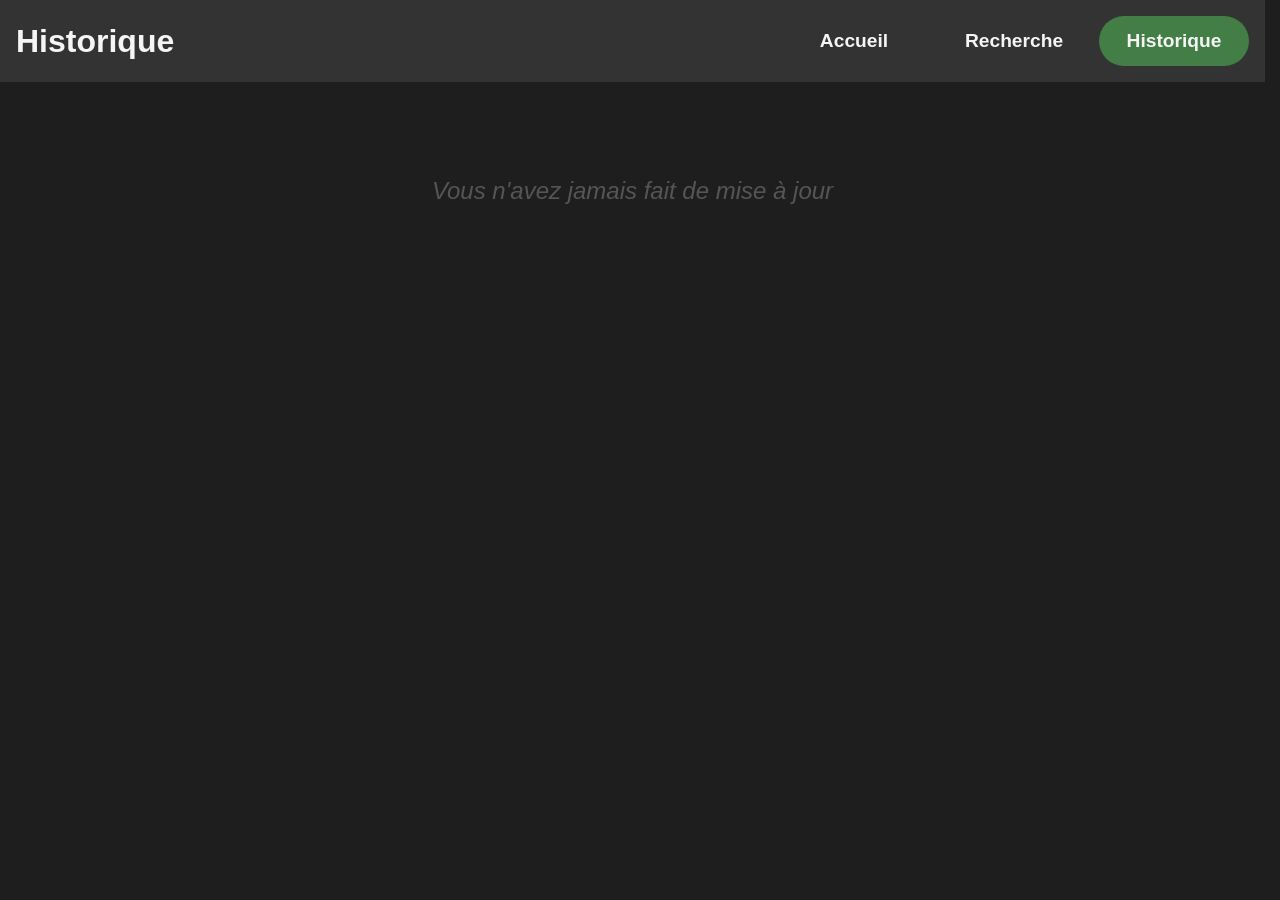
==== logs.html @ ff317b53 "initial commit" ====
<!DOCTYPE html>
<html lang="fr">
<head>
	<meta charset="UTF-8">
	<title>Historique</title>
	<link rel="stylesheet" href="css/style.css">
	<link rel="stylesheet" href="css/logs.css">
	<script src="javascript/logs.js"></script>
</head>
<body>
<header>
	<h1>Historique</h1>
	<nav>
		<a href="index.html">Accueil</a>
		<a href="search.html">Recherche</a>
		<a href="logs.html" class="active">Historique</a>
	</nav>
</header>
<main>
	<div id="no-last-update">
		<span>Chargement...</span>
	</div>
	<section id="logs-section" style="display: none;">
		<h2 id="date">Dernier téléchargement le 30/08/2025 à 19h 35m 10s</h2>
		<h3 id="selected-options">Loader : Fabric, Version : 1.21.8</h3>
		<h4>Mods qui ne sont pas disponible en fabric 1.21.8</h4>
		<div id="search-input-container">
			<svg xmlns="http://www.w3.org/2000/svg" height="24px" viewBox="0 -960 960 960" width="24px"><path d="M784-120 532-372q-30 24-69 38t-83 14q-109 0-184.5-75.5T120-580q0-109 75.5-184.5T380-840q109 0 184.5 75.5T640-580q0 44-14 83t-38 69l252 252-56 56ZM380-400q75 0 127.5-52.5T560-580q0-75-52.5-127.5T380-760q-75 0-127.5 52.5T200-580q0 75 52.5 127.5T380-400Z"/></svg>
			<input type="text" id="search-input" placeholder="Rechercher un mod...">
		</div>
		<ul id="not-available-mods-list">
			<template>
				<li>
					<div class="card">
						<img src="" alt="" class="thumbnail">
						<h3 class="title"></h3>
					</div>
				</li>
			</template>
		</ul>
	</section>
</main>
</body>
</html>
---- css/style.css ----
* {
	box-sizing: border-box;
	margin: 0;
	padding: 0;

	--main-text: #f5f5f5;
	--secondary-text: #ccc;
	--accent-color: #5ad65f;
	--accent-color-dark: #499f4d;
	--background-color: #1e1e1e;
}

ul, ol {
	list-style: none;
}

html {
	scrollbar-gutter: stable;
}

body {
	font-family: Montserrat, sans-serif;
	margin: 0;
	background: var(--background-color);
	color: var(--main-text);
	min-height: 100dvh;
}

header {
	background: #333;
	padding: 1em;
	display: flex;
	justify-content: space-between;
	align-items: center;
}

nav {
	display: flex;
	gap: 10px;
}

nav a {
	display: flex;
	height: 50px;
	width: 150px;
	text-decoration: none;
	color: var(--main-text);
	border-radius: 25px;
	justify-content: center;
	align-items: center;
	font-weight: bold;
	font-size: 1.2em;
	transition: all 0.2s ease;

	&.active {
		background-color: hsl(from var(--accent-color-dark) h s l / 0.7);
	}

	&:hover {
		background-color: var(--accent-color-dark);;
	}
}


main {
	padding: 2em;
	max-width: 1200px;
	margin: 0 auto;
}

.main-btn {
	padding: 10px 15px 10px 10px;
	background: transparent;
	border-radius: 10px;
	border: 2px solid var(--accent-color);
	color: var(--accent-color);
	cursor: pointer;
	font-weight: bold;
	font-size: 1em;
	display: flex inline;
	gap: 5px;
	align-items: center;
	white-space: nowrap;
	transition: all 0.2s ease;
	& svg {
		fill: var(--accent-color);
		transition: fill 0.2s ease;
	}
	&:focus-visible {
		outline: var(--accent-color) solid 3px;
	}
}

.main-btn:disabled {
	background-color: #222;
	cursor: not-allowed;
	color: rgba(from var(--accent-color-dark) r g b / 0.5);
	border-color: rgba(from var(--accent-color-dark) r g b / 0.5);
	& svg {
		fill: rgba(from var(--accent-color-dark) r g b / 0.5);
	}
}


.main-btn:not(:disabled):hover {
	background: rgba(0, 0, 0 , 0.1);
	border-color: var(--accent-color-dark);
	color: var(--accent-color-dark);
	& svg {
		fill: var(--accent-color-dark);
	}
}

.red-btn {
	border-color: #ff5555;
	color: #ff5555;
	outline-color: #ff5555;
	& > svg {
		fill: #ff5555;
	}
	&:focus-visible {
		outline-color: #ff5555;
	}
	&:not(:disabled):hover {
		border-color: #912a2a;
		color: #912a2a;
		& > svg {
			fill: #912a2a;
		}
	}
}

select {
	padding: 10px;
	border-radius: 14px;
	border: 4px solid #222;
	background: #333;
	color: var(--secondary-text);
	font-size: 1em;
	transition: all 0.2s ease;
	outline: none;
	cursor: pointer;
	&:focus-visible {
		border-color: var(--accent-color);
	}
}

/* search bar */
#search-input-container {
	display: flex;
	align-items: center;
	gap: 20px;
	position: relative;
	margin-bottom: 0.5em;
	& > svg {
		position: absolute;
		left: 12px;
		fill: #757575;
		pointer-events: none;
		transition: all 0.2s ease;
	}
}

#search-input {
	padding: 10px 10px 10px 40px;
	border-radius: 14px;
	border: 4px solid #222;
	background: #333;
	color: var(--main-text);
	font-size: 1em;
	width: 100%;
	transition: all 0.2s ease;
	outline: none;

	&:focus-visible {
		border-color: var(--accent-color);
		:has(+ &) {
			fill: var(--secondary-text);
		}
	}
}

/* pagination */
.pagination {
	display: flex;
	gap: 15px;
	justify-content: end;
	margin-left: auto;
}

.pagination > * {
	min-width: 40px;
	height: 40px;
	border-radius: 40px;
	display: flex block;
	align-items: center;
	justify-content: center;
}

.pagination > button {
	background: #333;
	transition: all 0.2s ease;
	border: none;
	cursor: pointer;

	&:focus-visible {
		outline: var(--accent-color) solid 4px;
	}

	&:not(:disabled):hover {
		background: #444;
	}

	& svg {
		fill: var(--secondary-text);
	}

	&:disabled {
		background-color: #222;
		cursor: not-allowed;
	}

	/* le svg n'est pas centré ça clc du coup faut mettre un peu de padding */
	&:nth-child(2) svg {
		padding-left: 2px;
	}
}

.pagination > span {
	background-color: var(--accent-color);
	color: var(--background-color);
	font-weight: bold;
	font-size: 1.2em;
	padding: 10px;
}

#pagination-section {
	justify-content: right;
}

/* mods list */
#mods-list li, #results > ul > li {
	background: #2a2a2a;
	margin: 0.7em 0;
	padding: 1em;
	border-radius: 14px;
}

#mods-list > div {
	margin-top: 0.5em;
}

#results-container img {
	width: 100px;
	height: 100px;
}

#results-container .description {
	flex: 1;
}

#results-container .right-info {
	flex-direction: column;
	justify-content: space-between;
	align-items: end;

	& button {
		margin-top: 5px;
	}
}

#results-container > li,
#mods-container > li {
	font-size: 1.1em;
	& > div {
		display: flex;
		gap: 15px;
	}
	& a:has(> img) {
		display: flex;
		align-items: center;
	}
	& img {
		object-fit: cover;
		border-radius: 5px;
	}
	& > div > div:nth-of-type(1) {
		flex: 1;
		display: flex;
		flex-direction: column;
		gap: 10px;
		min-width: 0;
		& > p {
			font-size: 0.9em;
		}
	}
	& div.header {
		display: flex;
		gap: 7px;
		align-items: baseline;
	}
	& div ul {
		display: flex;
		gap: 7px;
		flex-wrap: wrap;
		font-size: 0.9em;
		color: var(--secondary-text);

		& > li.environment-tag {
			color: var(--main-text);
		}
	}
	& div.right-info {
		font-size: 0.9em;
		display: flex;
		text-align: right;
		color: var(--secondary-text);
		& .value {
			color: var(--main-text);
			font-weight: bold;
			font-size: 1.2em;
		}
		& button {
			padding: 7px 10px 7px 7px;
			font-size: 0.9em;
		}
	}

	.link {
		text-decoration: none;
		transition: all 0.2s ease;
		&:hover {
			transform: scale(1.05);
		}
	}
}

#mods-container > li > div > a {
	width: 75px;
	height: 75px;
	& img {
		height: 100%;
		width: 100%;
		aspect-ratio: 1;
	}
}

#mods-container .description {
	white-space: nowrap;
	text-overflow: ellipsis;
	overflow: hidden;
	height: 1lh;
	min-width: 0;
}

#mods-container .right-info {
	flex-direction: row;
	align-items: center;
	justify-content: center;
	gap: 20px;
}

.toggle-btn-label {
	width: 80px;
	height: calc(1lh + 20px);
	cursor: pointer;
	display: flex;
	align-items: center;
	justify-content: center;

	& span {
		height: 50%;
		width: 70%;
		border-radius: 50px;
		position: relative;

		transition: background-color 0.2s ease-out;

		&::after {
			content: "";
			display: inline-block;
			height: 150%;
			aspect-ratio: 1;
			background: #fff;
			border-radius: 50%;
			position: absolute;
			top: -25%;
			box-shadow: 0 0 10px rgba(0, 0, 0, 0.5);

			transition: left 0.2s ease-out, transform 0.2s ease;
		}
	}

	&:hover span::after {
		transform: scale(1.1);
	}

	&:active span::after {
		transform: scale(0.9);
	}
}

.right-info input[type="checkbox"]:checked + .toggle-btn-label {
	& span {
		background-color: var(--accent-color);

		&::after {
			left: 62.5%;
		}
	}
}

.right-info input[type="checkbox"]:not(:checked) + .toggle-btn-label {
	& span {
		background-color: #222;

		&::after {
			left: -12.5%;
		}
	}
}

.title {
	color: var(--main-text);
	font-size: 1.3em;
	transition: color 0.2s ease;
}

.description {
	transition: color 0.2s ease;
}

.thumbnail {
	transition: filter 0.2s ease;
}

#mods-container li:has(input[type="checkbox"]:not(:checked)) .title {
	color: #6a6a6a;
}

#mods-container li:has(input[type="checkbox"]:not(:checked)) .description {
	color: #4a4a4a;
}

#mods-container li:has(input[type="checkbox"]:not(:checked)) .thumbnail {
	filter: grayscale(100%);
}

.author, .description {
	color: var(--secondary-text);
}


/* loading */
#loading {
	color: var(--accent-color);
	display: flex;
	justify-content: center;
	align-items: center;
	flex-direction: column;
	margin-top: 15%;
}

#loading-text {
	font-size: 2em;
	text-shadow: 0 0 10px var(--accent-color);
}

#loading-square {
	width: 50px;
	height: 50px;
	border: 6px solid var(--accent-color);
	border-radius: 4px;
	box-shadow: 0 0 8px var(--accent-color), 0 0 8px var(--accent-color) inset;
	margin-bottom: 20px;

	animation: 2s loading ease-in-out infinite;
}

@keyframes loading {
	0% {
		transform: rotateX(0) rotateY(0) rotateZ(0);
	}
	33% {
		transform: rotateX(180deg) rotateY(0) rotateZ(0);
	}
	66% {
		transform: rotateX(180deg) rotateY(180deg) rotateZ(0);
	}
	100% {
		transform: rotateX(180deg) rotateY(180deg) rotateZ(180deg);
	}
}

/* no mods message */
#no-mods,
#no-last-update {
	display: flex;
	justify-content: center;
	align-items: center;
	padding-top: 7vh;
	color: #555555;
	font-style: italic;
	font-size: 1.5em;
}

/* modal */
.modal {
	display: none;
	position: fixed;
	z-index: 100;
	left: 0;
	top: 0;
	width: 100%;
	height: 100%;
	overflow: auto;
	background-color: rgba(0,0,0,0.5);
}

.modal-content {
	background-color: #222;
	margin: 15% auto;
	padding: 20px;
	border-radius: 10px;
}

.close {
	float: right;
	font-size: 24px;
	cursor: pointer;
	display: flex;
	align-items: center;
	justify-content: center;
	height: 1lh;
	width: 1lh;
	border-radius: 50%;
	transition: all 0.2s ease;

	&:hover {
		background-color: #444;
	}
}

body.modal-open {
	overflow: hidden;
}

#not-found-list {
	overflow-y: auto;
	max-height: 30vh;
	scrollbar-color: #8b8b8b transparent;
	& li {
		padding: 10px;
		border-bottom: 1px solid #444;
		white-space: nowrap;
		overflow: hidden;
		text-overflow: ellipsis;
	}
	& li:nth-child(odd) {
		background-color: #333;
	}
	& li:nth-child(even) {
		background-color: #2a2a2a;
	}
}

#not-found-modal .modal-content {
	max-width: 400px;
	& h2 {
		margin-bottom: 10px;
	}
}

#update-mods-modal .modal-content {
	width: max-content;
	& h2 {
		margin-bottom: 25px;
	}
}

#update-mods-modal .form-group {
	display: flex;
	align-items: center;
	gap: 10px;
	margin-bottom: 1em;
}

#update-mods-modal .modal-actions {
	display: flex;
	justify-content: flex-end;
	gap: 20px;
	margin-top: 1.5em;
}

#update-mods-modal .modal-actions button {
	padding: 10px;
}

#update-mods-modal .folder-selection {
	display: flex;
	flex-direction: column;
}

#update-mods-modal .folder-selection button {
	margin-bottom: 10px;
	margin-inline: auto;
	padding: 8px 20px;
	font-size: 1em;
	border-radius: 10px;
	border: none;
	background: #333;
	cursor: pointer;
	color: var(--secondary-text);
	outline: transparent solid 4px;
	transition: background-color 0.2s ease, outline-color 0.2s ease;
	&:hover {
		background: #444;
	}
	&:focus-visible {
		outline-color: var(--accent-color);
	}
}

#update-mods-modal .folder-selection input {
	display: block;
	width: 100%;
	background: #333;
	border: none;
	border-radius: 10px;
	padding: 5px;
	color: var(--secondary-text);
	outline: transparent solid 4px;
	transition: outline-color 0.2s ease;
	&:hover {
		background: #444;
	}
	&:focus-visible {
		outline: var(--accent-color) solid 4px;
	}
}
---- css/logs.css ----
#date {
	margin-bottom: 20px;
}

#selected-options {
	margin-bottom: 15px;
}

h4 {
	margin-bottom: 10px;
}

#not-available-mods-list {
	display: flex;
	flex-wrap: wrap;
	gap: 15px;
}

#not-available-mods-list > li {
	width: 49%;
}

.card {
	display: flex;
	align-items: center;
	gap: 10px;
	background: #2a2a2a;
	padding: 10px;
	border-radius: 10px;
}

.card .thumbnail {
	width: 50px;
	height: 50px;
	object-fit: cover;
	border-radius: 5px;
}

.card .title {
	font-size: 1.5em;
	font-weight: bold;
	white-space: nowrap;
	overflow: hidden;
	text-overflow: ellipsis;
	max-width: 100%;
}
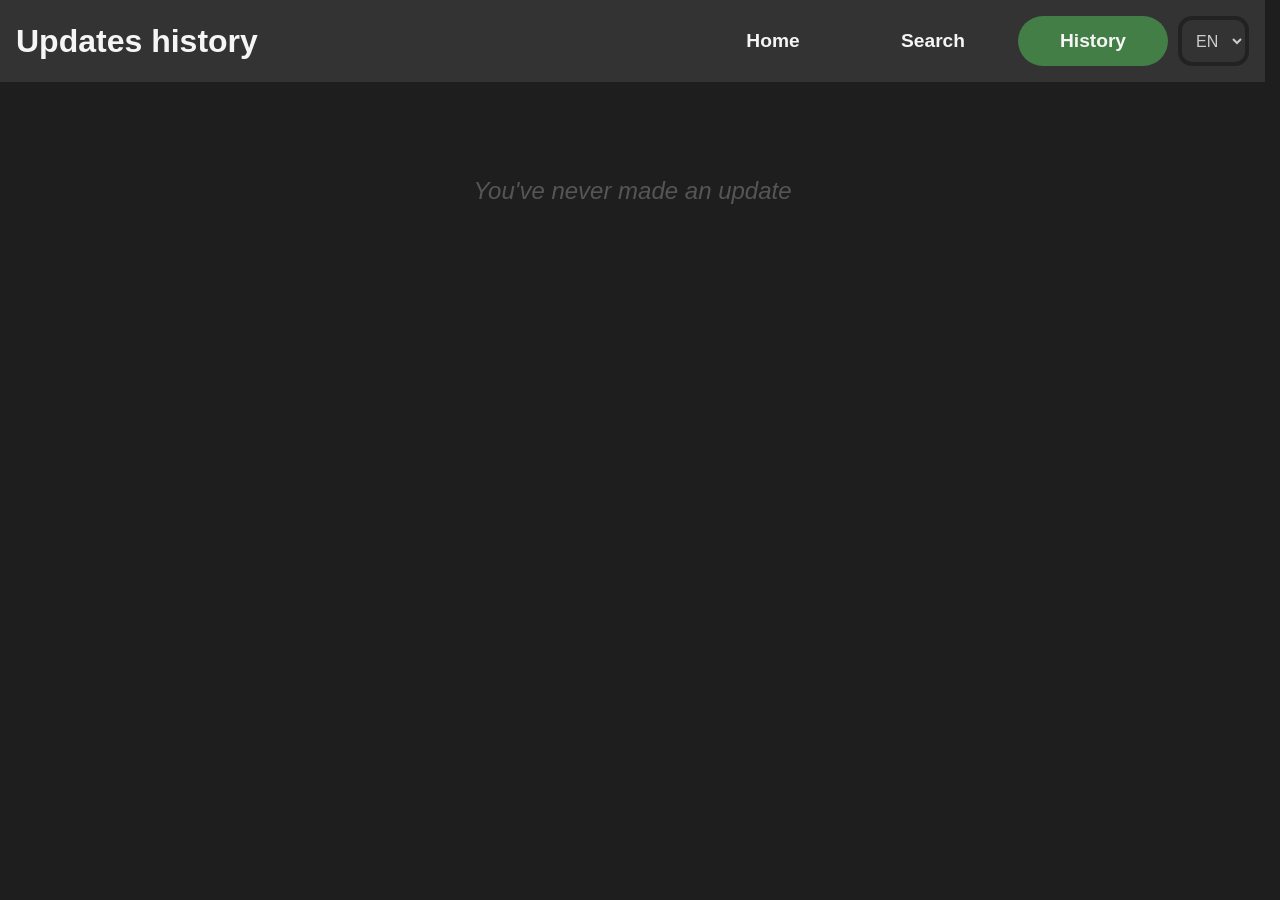
==== commit 6a238735: "ajout de la possiblité de changer de langue entre le français et l'anglais" ====
--- a/logs.html
+++ b/logs.html
@@ -2,31 +2,39 @@
 <html lang="fr">
 <head>
 	<meta charset="UTF-8">
-	<title>Historique</title>
+	<title data-i18n="navbar.history.title">Updates history</title>
 	<link rel="stylesheet" href="css/style.css">
 	<link rel="stylesheet" href="css/logs.css">
 	<script src="javascript/logs.js"></script>
+	<script src="javascript/i18n.js"></script>
 </head>
 <body>
 <header>
-	<h1>Historique</h1>
+	<h1 data-i18n="navbar.history.title">Updates history</h1>
 	<nav>
-		<a href="index.html">Accueil</a>
-		<a href="search.html">Recherche</a>
-		<a href="logs.html" class="active">Historique</a>
+		<a data-i18n="navbar.home.label" href="index.html">Home</a>
+		<a data-i18n="navbar.search.label" href="search.html">Search</a>
+		<a data-i18n="navbar.history.label" href="logs.html" class="active">History</a>
+		<select name="lang" id="lang-select">
+			<option value="fr">FR</option>
+			<option value="en">EN</option>
+		</select>
 	</nav>
 </header>
 <main>
 	<div id="no-last-update">
-		<span>Chargement...</span>
+		<span data-i18n="loading.label">Loading...</span>
 	</div>
 	<section id="logs-section" style="display: none;">
-		<h2 id="date">Dernier téléchargement le 30/08/2025 à 19h 35m 10s</h2>
-		<h3 id="selected-options">Loader : Fabric, Version : 1.21.8</h3>
-		<h4>Mods qui ne sont pas disponible en fabric 1.21.8</h4>
+		<h2 id="date" data-i18n="logs.latest_update">Latest update on 30/08/2025 at 19h 35m 10s</h2>
+		<h3 id="selected-options" data-i18n="logs.selected_options">Loader : Fabric, Version : 1.21.8</h3>
+		<h4 data-i18n="logs.unavailable_mods">Mods that are not available in fabric 1.21.8</h4>
 		<div id="search-input-container">
-			<svg xmlns="http://www.w3.org/2000/svg" height="24px" viewBox="0 -960 960 960" width="24px"><path d="M784-120 532-372q-30 24-69 38t-83 14q-109 0-184.5-75.5T120-580q0-109 75.5-184.5T380-840q109 0 184.5 75.5T640-580q0 44-14 83t-38 69l252 252-56 56ZM380-400q75 0 127.5-52.5T560-580q0-75-52.5-127.5T380-760q-75 0-127.5 52.5T200-580q0 75 52.5 127.5T380-400Z"/></svg>
-			<input type="text" id="search-input" placeholder="Rechercher un mod...">
+			<svg xmlns="http://www.w3.org/2000/svg" height="24px" viewBox="0 -960 960 960" width="24px">
+				<path d="M784-120 532-372q-30 24-69 38t-83 14q-109 0-184.5-75.5T120-580q0-109 75.5-184.5T380-840q109 0 184.5 75.5T640-580q0 44-14 83t-38 69l252 252-56 56ZM380-400q75 0 127.5-52.5T560-580q0-75-52.5-127.5T380-760q-75 0-127.5 52.5T200-580q0 75 52.5 127.5T380-400Z"/>
+			</svg>
+			<input type="text" id="search-input" data-i18n-placeholder="logs.search_placeholder"
+			       placeholder="Search for a mod...">
 		</div>
 		<ul id="not-available-mods-list">
 			<template>
--- a/css/style.css
+++ b/css/style.css
@@ -82,10 +82,12 @@
 	align-items: center;
 	white-space: nowrap;
 	transition: all 0.2s ease;
+
 	& svg {
 		fill: var(--accent-color);
 		transition: fill 0.2s ease;
 	}
+
 	&:focus-visible {
 		outline: var(--accent-color) solid 3px;
 	}
@@ -96,6 +98,7 @@
 	cursor: not-allowed;
 	color: rgba(from var(--accent-color-dark) r g b / 0.5);
 	border-color: rgba(from var(--accent-color-dark) r g b / 0.5);
+
 	& svg {
 		fill: rgba(from var(--accent-color-dark) r g b / 0.5);
 	}
@@ -103,9 +106,10 @@
 
 
 .main-btn:not(:disabled):hover {
-	background: rgba(0, 0, 0 , 0.1);
+	background: rgba(0, 0, 0, 0.1);
 	border-color: var(--accent-color-dark);
 	color: var(--accent-color-dark);
+
 	& svg {
 		fill: var(--accent-color-dark);
 	}
@@ -115,15 +119,19 @@
 	border-color: #ff5555;
 	color: #ff5555;
 	outline-color: #ff5555;
+
 	& > svg {
 		fill: #ff5555;
 	}
+
 	&:focus-visible {
 		outline-color: #ff5555;
 	}
+
 	&:not(:disabled):hover {
 		border-color: #912a2a;
 		color: #912a2a;
+
 		& > svg {
 			fill: #912a2a;
 		}
@@ -140,6 +148,7 @@
 	transition: all 0.2s ease;
 	outline: none;
 	cursor: pointer;
+
 	&:focus-visible {
 		border-color: var(--accent-color);
 	}
@@ -152,6 +161,7 @@
 	gap: 20px;
 	position: relative;
 	margin-bottom: 0.5em;
+
 	& > svg {
 		position: absolute;
 		left: 12px;
@@ -174,6 +184,7 @@
 
 	&:focus-visible {
 		border-color: var(--accent-color);
+
 		:has(+ &) {
 			fill: var(--secondary-text);
 		}
@@ -221,6 +232,7 @@
 	}
 
 	/* le svg n'est pas centré ça clc du coup faut mettre un peu de padding */
+
 	&:nth-child(2) svg {
 		padding-left: 2px;
 	}
@@ -272,33 +284,40 @@
 #results-container > li,
 #mods-container > li {
 	font-size: 1.1em;
+
 	& > div {
 		display: flex;
 		gap: 15px;
 	}
+
 	& a:has(> img) {
 		display: flex;
 		align-items: center;
 	}
+
 	& img {
 		object-fit: cover;
 		border-radius: 5px;
 	}
+
 	& > div > div:nth-of-type(1) {
 		flex: 1;
 		display: flex;
 		flex-direction: column;
 		gap: 10px;
 		min-width: 0;
+
 		& > p {
 			font-size: 0.9em;
 		}
 	}
+
 	& div.header {
 		display: flex;
 		gap: 7px;
 		align-items: baseline;
 	}
+
 	& div ul {
 		display: flex;
 		gap: 7px;
@@ -310,16 +329,19 @@
 			color: var(--main-text);
 		}
 	}
+
 	& div.right-info {
 		font-size: 0.9em;
 		display: flex;
 		text-align: right;
 		color: var(--secondary-text);
+
 		& .value {
 			color: var(--main-text);
 			font-weight: bold;
 			font-size: 1.2em;
 		}
+
 		& button {
 			padding: 7px 10px 7px 7px;
 			font-size: 0.9em;
@@ -329,6 +351,7 @@
 	.link {
 		text-decoration: none;
 		transition: all 0.2s ease;
+
 		&:hover {
 			transform: scale(1.05);
 		}
@@ -338,6 +361,7 @@
 #mods-container > li > div > a {
 	width: 75px;
 	height: 75px;
+
 	& img {
 		height: 100%;
 		width: 100%;
@@ -514,7 +538,7 @@
 	width: 100%;
 	height: 100%;
 	overflow: auto;
-	background-color: rgba(0,0,0,0.5);
+	background-color: rgba(0, 0, 0, 0.5);
 }
 
 .modal-content {
@@ -549,6 +573,7 @@
 	overflow-y: auto;
 	max-height: 30vh;
 	scrollbar-color: #8b8b8b transparent;
+
 	& li {
 		padding: 10px;
 		border-bottom: 1px solid #444;
@@ -556,9 +581,11 @@
 		overflow: hidden;
 		text-overflow: ellipsis;
 	}
+
 	& li:nth-child(odd) {
 		background-color: #333;
 	}
+
 	& li:nth-child(even) {
 		background-color: #2a2a2a;
 	}
@@ -566,6 +593,7 @@
 
 #not-found-modal .modal-content {
 	max-width: 400px;
+
 	& h2 {
 		margin-bottom: 10px;
 	}
@@ -573,6 +601,7 @@
 
 #update-mods-modal .modal-content {
 	width: max-content;
+
 	& h2 {
 		margin-bottom: 25px;
 	}
@@ -613,9 +642,11 @@
 	color: var(--secondary-text);
 	outline: transparent solid 4px;
 	transition: background-color 0.2s ease, outline-color 0.2s ease;
+
 	&:hover {
 		background: #444;
 	}
+
 	&:focus-visible {
 		outline-color: var(--accent-color);
 	}
@@ -631,9 +662,11 @@
 	color: var(--secondary-text);
 	outline: transparent solid 4px;
 	transition: outline-color 0.2s ease;
+
 	&:hover {
 		background: #444;
 	}
+
 	&:focus-visible {
 		outline: var(--accent-color) solid 4px;
 	}
